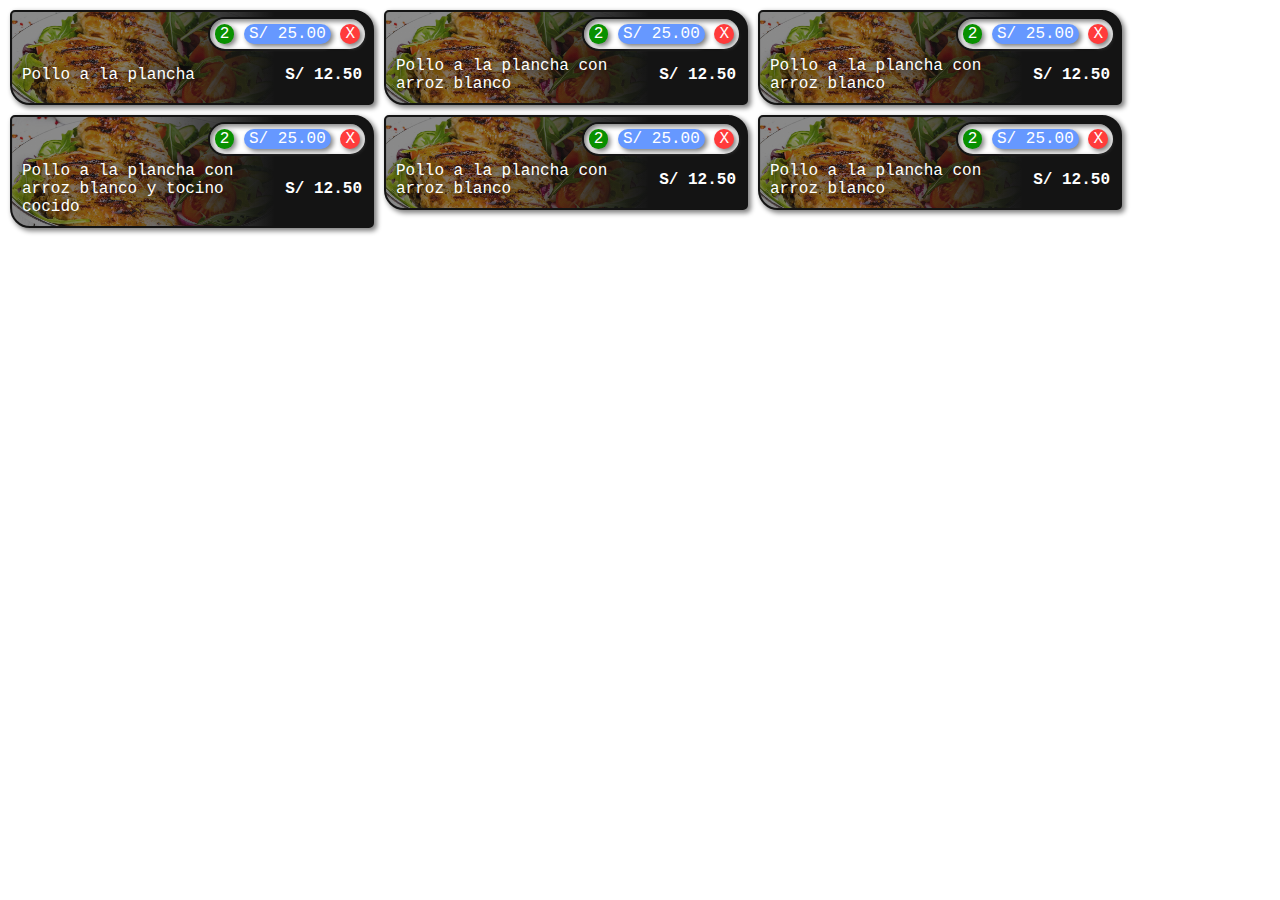
==== contenedor1.html @ d0bbfb8a "Nuevo diseño de presentación de platos" ====
<!DOCTYPE html>
<html lang="en">

<head>
    <meta charset="UTF-8">
    <meta http-equiv="X-UA-Compatible" content="IE=edge">
    <meta name="viewport" content="width=device-width, initial-scale=1.0">
    <title>Contenedor 1</title>
    <style>
        * {
            margin: 0;
            padding: 0;
            font-family: 'Courier New', Courier, monospace;
        }

        #platos {
            max-width: 1122px;
            padding: 5px;
            display: flex;
            flex-wrap: wrap;
            flex-direction: row;
            justify-content: center;
            height: max-content;
        }

        #plato1 {
            position: relative;
            margin: 5px;
            max-width: 100%;
            width: 360px;
            height: max-content;
            background-color: rgb(20, 20, 20);
            border-radius: 5px 20px;
            box-shadow: 2.5px 2.5px 5px grey;
            border: 2px solid rgb(20, 20, 20);
        }

        #plato1>#botones {
            position: absolute;
            top: 5px;
            right: 5px;
            background-color: #fff;
            border-radius: 20px;
            padding: 5px;
            box-shadow: inset 2.5px 2.5px 5px grey;
            border: 2px solid rgb(20, 20, 20);
        }

        #plato1>#botones>button {
            border-radius: 15px;
            padding: 1px 5px;
            border: none;
            background-color: grey;
            color: #fff;
            cursor: pointer;
            box-shadow: 2.5px 2.5px 5px grey;
            font-size: medium;
        }

        #plato1>#botones>button:nth-child(1) {
            background-color: #089000;
        }

        #plato1>#botones>button:nth-child(2) {
            background-color: #6698ff;
        }

        #plato1>#botones>button:nth-child(3) {
            background-color: #ff3b3b;
        }

        #plato1>#contenido>table {
            border-spacing: 0;
        }

        #plato1>#contenido>table tbody tr td {
            padding: 45px 10px 10px 10px;
            color: #fff;
            vertical-align: middle;
        }

        #plato1>#contenido>table tbody tr td:nth-child(1) {
            background: linear-gradient(to right,
                    rgba(20, 20, 20, 0.5) 40%,
                    rgb(20, 20, 20)),
                url('/files/maindata/prueba.jpg');
            background-size: cover;
            background-position: center center;
            border-radius: 3px 0 0 18px;
            text-shadow: 0 0 10px black;
            color: #fff;
            width: 100%;
            height: 36px;
        }

        #plato1>#contenido>table tbody tr td:nth-child(2) p {
            width: max-content;
            font-weight: bold;
        }

        #plato1>#contenido>table tbody tr td:nth-child(2) p::before {
            content: 'S/ ';
        }
    </style>
</head>

<body>
    <div id="platos">
        <div id="plato1">
            <div id="botones">
                <button>2</button>
                <button>S/ 25.00</button>
                <button>X</button>
            </div>
            <div id="contenido">
                <table>
                    <tbody>
                        <tr>
                            <td>Pollo a la plancha</td>
                            <td>
                                <p>12.50</p>
                            </td>
                        </tr>
                    </tbody>
                </table>
            </div>
        </div>
        <div id="plato1">
            <div id="botones">
                <button>2</button>
                <button>S/ 25.00</button>
                <button>X</button>
            </div>
            <div id="contenido">
                <table>
                    <tbody>
                        <tr>
                            <td>Pollo a la plancha con arroz blanco</td>
                            <td>
                                <p>12.50</p>
                            </td>
                        </tr>
                    </tbody>
                </table>
            </div>
        </div>
        <div id="plato1">
            <div id="botones">
                <button>2</button>
                <button>S/ 25.00</button>
                <button>X</button>
            </div>
            <div id="contenido">
                <table>
                    <tbody>
                        <tr>
                            <td>Pollo a la plancha con arroz blanco</td>
                            <td>
                                <p>12.50</p>
                            </td>
                        </tr>
                    </tbody>
                </table>
            </div>
        </div>
        <div id="plato1">
            <div id="botones">
                <button>2</button>
                <button>S/ 25.00</button>
                <button>X</button>
            </div>
            <div id="contenido">
                <table>
                    <tbody>
                        <tr>
                            <td>Pollo a la plancha con arroz blanco y tocino cocido</td>
                            <td>
                                <p>12.50</p>
                            </td>
                        </tr>
                    </tbody>
                </table>
            </div>
        </div>
        <div id="plato1">
            <div id="botones">
                <button>2</button>
                <button>S/ 25.00</button>
                <button>X</button>
            </div>
            <div id="contenido">
                <table>
                    <tbody>
                        <tr>
                            <td>Pollo a la plancha con arroz blanco</td>
                            <td>
                                <p>12.50</p>
                            </td>
                        </tr>
                    </tbody>
                </table>
            </div>
        </div>
        <div id="plato1">
            <div id="botones">
                <button>2</button>
                <button>S/ 25.00</button>
                <button>X</button>
            </div>
            <div id="contenido">
                <table>
                    <tbody>
                        <tr>
                            <td>Pollo a la plancha con arroz blanco</td>
                            <td>
                                <p>12.50</p>
                            </td>
                        </tr>
                    </tbody>
                </table>
            </div>
        </div>
    </div>
</body>

</html>
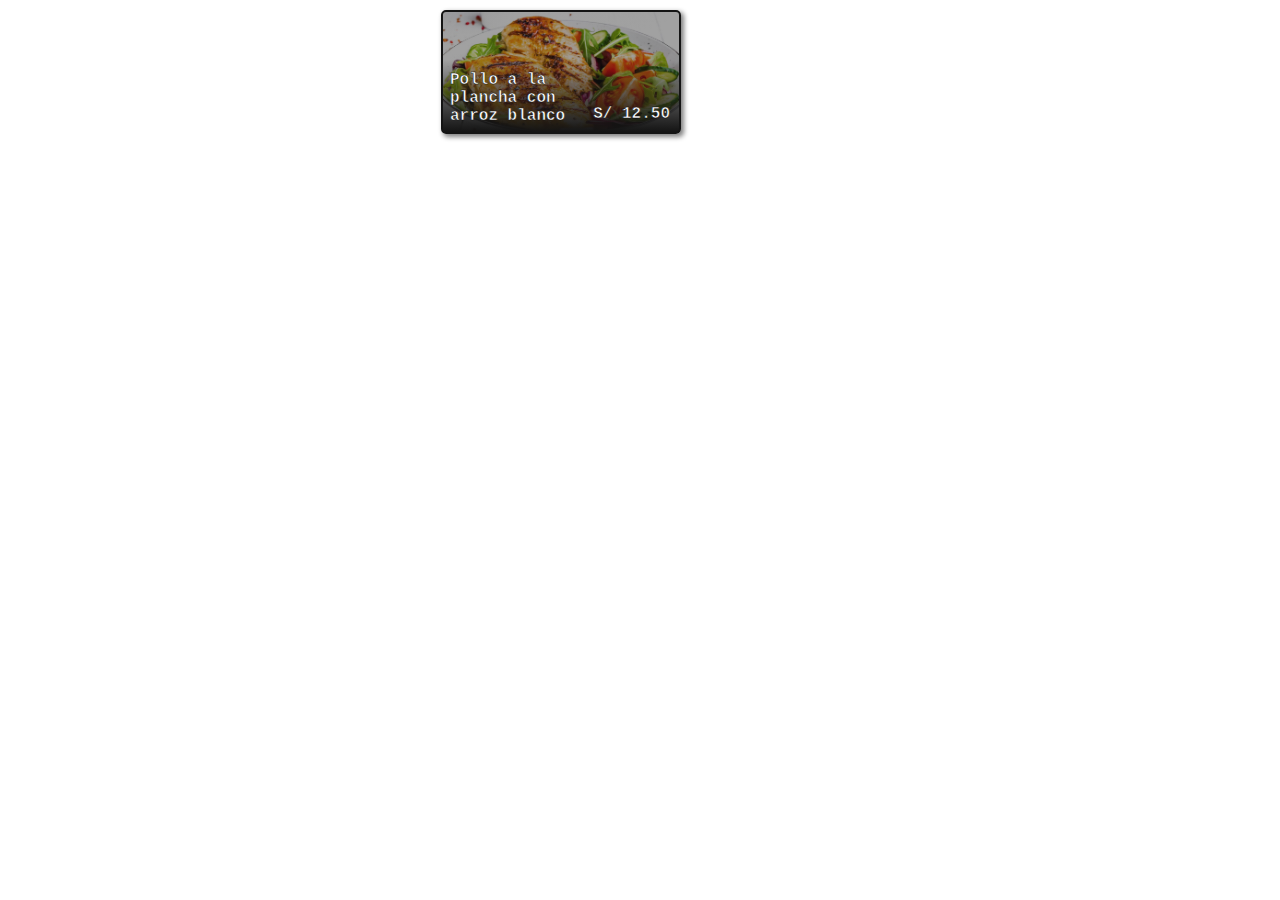
==== commit 612da8a5: "NTS" ====
--- a/contenedor1.html
+++ b/contenedor1.html
@@ -11,9 +11,10 @@
             margin: 0;
             padding: 0;
             font-family: 'Courier New', Courier, monospace;
+            box-sizing: border-box;
         }
 
-        #platos {
+        #dishes {
             max-width: 1122px;
             padding: 5px;
             display: flex;
@@ -23,202 +24,66 @@
             height: max-content;
         }
 
-        #plato1 {
+        .dishContainer {
             position: relative;
             margin: 5px;
             max-width: 100%;
-            width: 360px;
-            height: max-content;
-            background-color: rgb(20, 20, 20);
-            border-radius: 5px 20px;
+            width: 240px;
+            border: 2px solid rgb(20, 20, 20);
+            border-radius: 5px;
             box-shadow: 2.5px 2.5px 5px grey;
-            border: 2px solid rgb(20, 20, 20);
+            background: linear-gradient(to bottom,
+                    rgba(20, 20, 20, 0.40) 40%,
+                    rgb(20, 20, 20)), url('/files/maindata/prueba.jpg');
+            background-size: cover;
+            background-position: center center;
         }
 
-        #plato1>#botones {
-            position: absolute;
-            top: 5px;
-            right: 5px;
-            background-color: #fff;
-            border-radius: 20px;
-            padding: 5px;
-            box-shadow: inset 2.5px 2.5px 5px grey;
-            border: 2px solid rgb(20, 20, 20);
+        .dishContainer>table {
+            width: 100%;
+            height: 240px;
+            max-height: 120px;
         }
 
-        #plato1>#botones>button {
-            border-radius: 15px;
-            padding: 1px 5px;
-            border: none;
-            background-color: grey;
+        .dishContainer>table>tbody>tr>td {
+            padding: 5px;
+            vertical-align: bottom;
             color: #fff;
-            cursor: pointer;
-            box-shadow: 2.5px 2.5px 5px grey;
-            font-size: medium;
+            font-weight: bold;
+            -webkit-text-stroke: 0.5px rgb(20, 20, 20);
         }
 
-        #plato1>#botones>button:nth-child(1) {
-            background-color: #089000;
+        .dishContainer>table>tbody>tr>td:nth-child(1) {
+            width: 100%;
         }
 
-        #plato1>#botones>button:nth-child(2) {
-            background-color: #6698ff;
+        .dishContainer>table>tbody>tr>td:nth-child(2) button {
+            font-size: medium;
+            border: 2px solid transparent;
+            border-radius: 5px;
+            background-color: transparent;
+            color: #fff;
+            font-weight: bold;
+            width: max-content;
         }
 
-        #plato1>#botones>button:nth-child(3) {
-            background-color: #ff3b3b;
-        }
-
-        #plato1>#contenido>table {
-            border-spacing: 0;
-        }
-
-        #plato1>#contenido>table tbody tr td {
-            padding: 45px 10px 10px 10px;
-            color: #fff;
-            vertical-align: middle;
-        }
-
-        #plato1>#contenido>table tbody tr td:nth-child(1) {
-            background: linear-gradient(to right,
-                    rgba(20, 20, 20, 0.5) 40%,
-                    rgb(20, 20, 20)),
-                url('/files/maindata/prueba.jpg');
-            background-size: cover;
-            background-position: center center;
-            border-radius: 3px 0 0 18px;
-            text-shadow: 0 0 10px black;
-            color: #fff;
-            width: 100%;
-            height: 36px;
-        }
-
-        #plato1>#contenido>table tbody tr td:nth-child(2) p {
-            width: max-content;
-            font-weight: bold;
-        }
-
-        #plato1>#contenido>table tbody tr td:nth-child(2) p::before {
+        .dishContainer>table>tbody>tr>td:nth-child(2) button::before {
             content: 'S/ ';
         }
     </style>
 </head>
 
 <body>
-    <div id="platos">
-        <div id="plato1">
-            <div id="botones">
-                <button>2</button>
-                <button>S/ 25.00</button>
-                <button>X</button>
-            </div>
-            <div id="contenido">
-                <table>
-                    <tbody>
-                        <tr>
-                            <td>Pollo a la plancha</td>
-                            <td>
-                                <p>12.50</p>
-                            </td>
-                        </tr>
-                    </tbody>
-                </table>
-            </div>
-        </div>
-        <div id="plato1">
-            <div id="botones">
-                <button>2</button>
-                <button>S/ 25.00</button>
-                <button>X</button>
-            </div>
-            <div id="contenido">
-                <table>
-                    <tbody>
-                        <tr>
-                            <td>Pollo a la plancha con arroz blanco</td>
-                            <td>
-                                <p>12.50</p>
-                            </td>
-                        </tr>
-                    </tbody>
-                </table>
-            </div>
-        </div>
-        <div id="plato1">
-            <div id="botones">
-                <button>2</button>
-                <button>S/ 25.00</button>
-                <button>X</button>
-            </div>
-            <div id="contenido">
-                <table>
-                    <tbody>
-                        <tr>
-                            <td>Pollo a la plancha con arroz blanco</td>
-                            <td>
-                                <p>12.50</p>
-                            </td>
-                        </tr>
-                    </tbody>
-                </table>
-            </div>
-        </div>
-        <div id="plato1">
-            <div id="botones">
-                <button>2</button>
-                <button>S/ 25.00</button>
-                <button>X</button>
-            </div>
-            <div id="contenido">
-                <table>
-                    <tbody>
-                        <tr>
-                            <td>Pollo a la plancha con arroz blanco y tocino cocido</td>
-                            <td>
-                                <p>12.50</p>
-                            </td>
-                        </tr>
-                    </tbody>
-                </table>
-            </div>
-        </div>
-        <div id="plato1">
-            <div id="botones">
-                <button>2</button>
-                <button>S/ 25.00</button>
-                <button>X</button>
-            </div>
-            <div id="contenido">
-                <table>
-                    <tbody>
-                        <tr>
-                            <td>Pollo a la plancha con arroz blanco</td>
-                            <td>
-                                <p>12.50</p>
-                            </td>
-                        </tr>
-                    </tbody>
-                </table>
-            </div>
-        </div>
-        <div id="plato1">
-            <div id="botones">
-                <button>2</button>
-                <button>S/ 25.00</button>
-                <button>X</button>
-            </div>
-            <div id="contenido">
-                <table>
-                    <tbody>
-                        <tr>
-                            <td>Pollo a la plancha con arroz blanco</td>
-                            <td>
-                                <p>12.50</p>
-                            </td>
-                        </tr>
-                    </tbody>
-                </table>
-            </div>
+    <div id="dishes">
+        <div class="dishContainer">
+            <table>
+                <tbody>
+                    <tr>
+                        <td>Pollo a la plancha con arroz blanco</td>
+                        <td><button>12.50</button></td>
+                    </tr>
+                </tbody>
+            </table>
         </div>
     </div>
 </body>
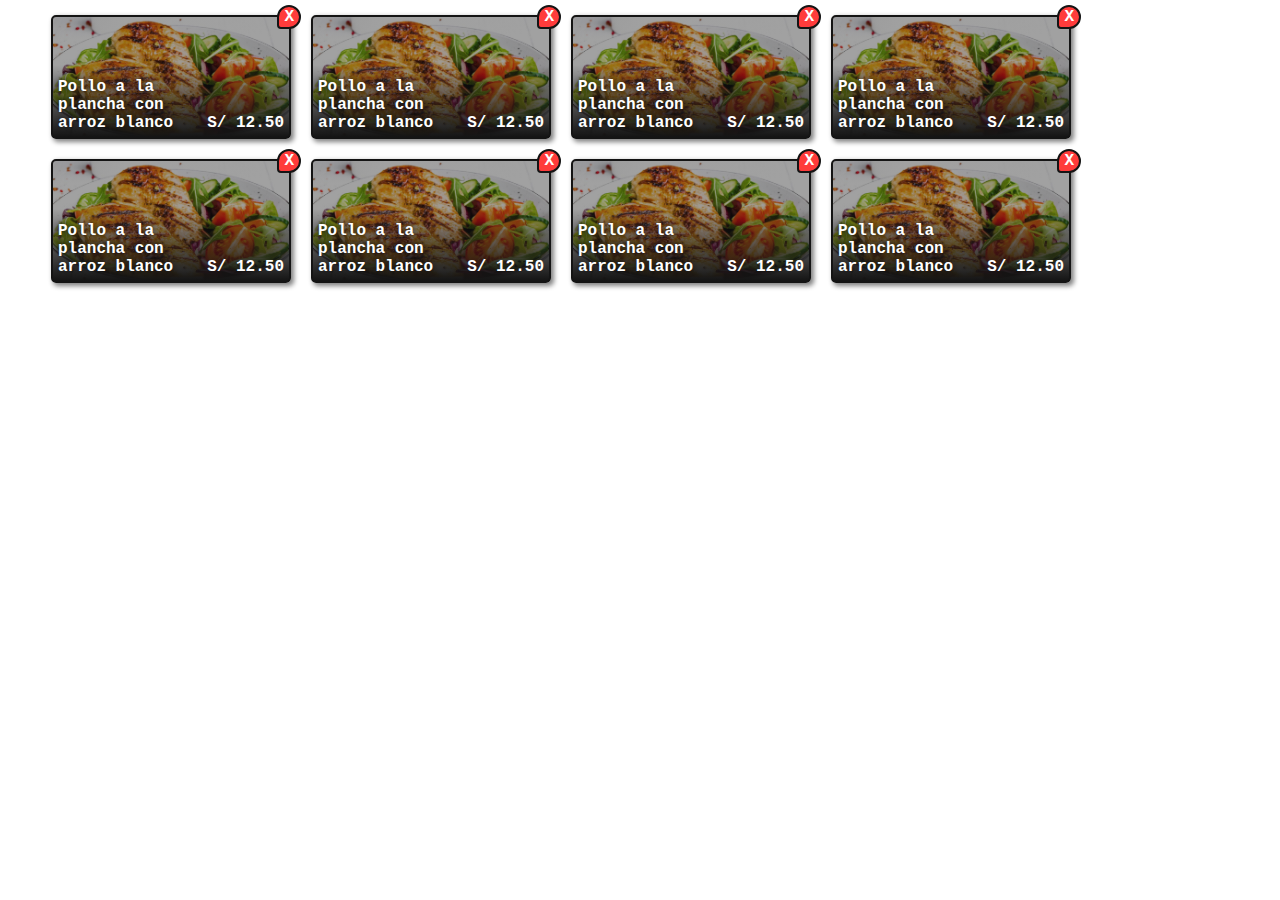
==== commit b231e809: "NTS" ====
--- a/contenedor1.html
+++ b/contenedor1.html
@@ -26,7 +26,7 @@
 
         .dishContainer {
             position: relative;
-            margin: 5px;
+            margin: 10px;
             max-width: 100%;
             width: 240px;
             border: 2px solid rgb(20, 20, 20);
@@ -39,10 +39,31 @@
             background-position: center center;
         }
 
+        .dishContainer>button {
+            display: none;
+        }
+
+        .dishContainer>button.selected {
+            display: unset;
+            position: absolute;
+            top: -12px;
+            right: -12px;
+            padding: 1px 5px;
+            border-radius: 15px;
+            font-size: medium;
+            font-weight: bold;
+            border: 2px solid rgb(20, 20, 20);
+            border-bottom-left-radius: 5px;
+            background-color: #ff3b3b;
+            color: #fff;
+            cursor: pointer;
+        }
+
         .dishContainer>table {
             width: 100%;
             height: 240px;
             max-height: 120px;
+            border-spacing: 0;
         }
 
         .dishContainer>table>tbody>tr>td {
@@ -50,7 +71,7 @@
             vertical-align: bottom;
             color: #fff;
             font-weight: bold;
-            -webkit-text-stroke: 0.5px rgb(20, 20, 20);
+            text-shadow: 0 0 5px rgb(20, 20, 20);
         }
 
         .dishContainer>table>tbody>tr>td:nth-child(1) {
@@ -59,7 +80,7 @@
 
         .dishContainer>table>tbody>tr>td:nth-child(2) button {
             font-size: medium;
-            border: 2px solid transparent;
+            border: none;
             border-radius: 5px;
             background-color: transparent;
             color: #fff;
@@ -76,14 +97,60 @@
 <body>
     <div id="dishes">
         <div class="dishContainer">
-            <table>
-                <tbody>
-                    <tr>
+            <button class="selected" title="Quitar">X</button>
+            <table><tbody><tr>
                         <td>Pollo a la plancha con arroz blanco</td>
                         <td><button>12.50</button></td>
-                    </tr>
-                </tbody>
-            </table>
+            </tr></tbody></table>
+        </div>
+        <div class="dishContainer">
+            <button class="selected" title="Quitar">X</button>
+            <table><tbody><tr>
+                        <td>Pollo a la plancha con arroz blanco</td>
+                        <td><button>12.50</button></td>
+            </tr></tbody></table>
+        </div>
+        <div class="dishContainer">
+            <button class="selected" title="Quitar">X</button>
+            <table><tbody><tr>
+                        <td>Pollo a la plancha con arroz blanco</td>
+                        <td><button>12.50</button></td>
+            </tr></tbody></table>
+        </div>
+        <div class="dishContainer">
+            <button class="selected" title="Quitar">X</button>
+            <table><tbody><tr>
+                        <td>Pollo a la plancha con arroz blanco</td>
+                        <td><button>12.50</button></td>
+            </tr></tbody></table>
+        </div>
+        <div class="dishContainer">
+            <button class="selected" title="Quitar">X</button>
+            <table><tbody><tr>
+                        <td>Pollo a la plancha con arroz blanco</td>
+                        <td><button>12.50</button></td>
+            </tr></tbody></table>
+        </div>
+        <div class="dishContainer">
+            <button class="selected" title="Quitar">X</button>
+            <table><tbody><tr>
+                        <td>Pollo a la plancha con arroz blanco</td>
+                        <td><button>12.50</button></td>
+            </tr></tbody></table>
+        </div>
+        <div class="dishContainer">
+            <button class="selected" title="Quitar">X</button>
+            <table><tbody><tr>
+                        <td>Pollo a la plancha con arroz blanco</td>
+                        <td><button>12.50</button></td>
+            </tr></tbody></table>
+        </div>
+        <div class="dishContainer">
+            <button class="selected" title="Quitar">X</button>
+            <table><tbody><tr>
+                        <td>Pollo a la plancha con arroz blanco</td>
+                        <td><button>12.50</button></td>
+            </tr></tbody></table>
         </div>
     </div>
 </body>
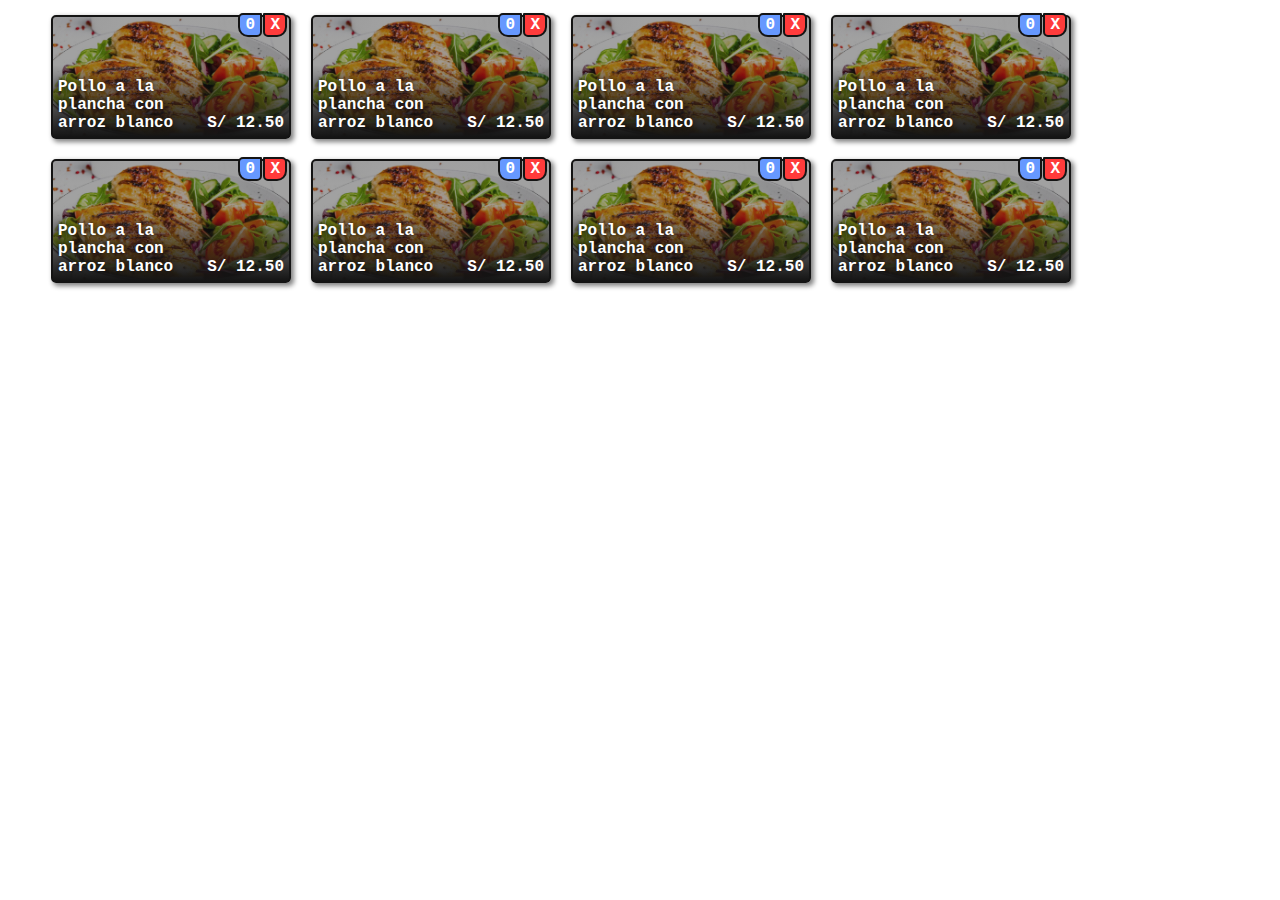
==== commit cc446c27: "NTS" ====
--- a/contenedor1.html
+++ b/contenedor1.html
@@ -39,24 +39,34 @@
             background-position: center center;
         }
 
-        .dishContainer>button {
+        .dishContainer>button[data-id="quantity"],
+        .dishContainer>button[data-id="remove"] {
             display: none;
-        }
-
-        .dishContainer>button.selected {
+            cursor: pointer;
+        }
+
+        .dishContainer>button[data-id="quantity"].selected,
+        .dishContainer>button[data-id="remove"].selected {
             display: unset;
             position: absolute;
-            top: -12px;
-            right: -12px;
+            top: -4px;
             padding: 1px 5px;
-            border-radius: 15px;
             font-size: medium;
             font-weight: bold;
             border: 2px solid rgb(20, 20, 20);
-            border-bottom-left-radius: 5px;
+            color: #fff;
+        }
+
+        .dishContainer>button[data-id="quantity"].selected {
+            right: 27px;
+            border-radius: 5px 1px 5px 10px;
+            background-color: #6698ff;
+        }
+
+        .dishContainer>button[data-id="remove"].selected {
+            right: 2px;
+            border-radius: 1px 5px 10px 5px;
             background-color: #ff3b3b;
-            color: #fff;
-            cursor: pointer;
         }
 
         .dishContainer>table {
@@ -97,60 +107,100 @@
 <body>
     <div id="dishes">
         <div class="dishContainer">
-            <button class="selected" title="Quitar">X</button>
-            <table><tbody><tr>
-                        <td>Pollo a la plancha con arroz blanco</td>
-                        <td><button>12.50</button></td>
-            </tr></tbody></table>
-        </div>
-        <div class="dishContainer">
-            <button class="selected" title="Quitar">X</button>
-            <table><tbody><tr>
-                        <td>Pollo a la plancha con arroz blanco</td>
-                        <td><button>12.50</button></td>
-            </tr></tbody></table>
-        </div>
-        <div class="dishContainer">
-            <button class="selected" title="Quitar">X</button>
-            <table><tbody><tr>
-                        <td>Pollo a la plancha con arroz blanco</td>
-                        <td><button>12.50</button></td>
-            </tr></tbody></table>
-        </div>
-        <div class="dishContainer">
-            <button class="selected" title="Quitar">X</button>
-            <table><tbody><tr>
-                        <td>Pollo a la plancha con arroz blanco</td>
-                        <td><button>12.50</button></td>
-            </tr></tbody></table>
-        </div>
-        <div class="dishContainer">
-            <button class="selected" title="Quitar">X</button>
-            <table><tbody><tr>
-                        <td>Pollo a la plancha con arroz blanco</td>
-                        <td><button>12.50</button></td>
-            </tr></tbody></table>
-        </div>
-        <div class="dishContainer">
-            <button class="selected" title="Quitar">X</button>
-            <table><tbody><tr>
-                        <td>Pollo a la plancha con arroz blanco</td>
-                        <td><button>12.50</button></td>
-            </tr></tbody></table>
-        </div>
-        <div class="dishContainer">
-            <button class="selected" title="Quitar">X</button>
-            <table><tbody><tr>
-                        <td>Pollo a la plancha con arroz blanco</td>
-                        <td><button>12.50</button></td>
-            </tr></tbody></table>
-        </div>
-        <div class="dishContainer">
-            <button class="selected" title="Quitar">X</button>
-            <table><tbody><tr>
-                        <td>Pollo a la plancha con arroz blanco</td>
-                        <td><button>12.50</button></td>
-            </tr></tbody></table>
+            <button data-id="quantity" class="selected" title="Platos ordenados">0</button>
+            <button data-id="remove" class="selected" title="Quitar">X</button>
+            <table>
+                <tbody>
+                    <tr>
+                        <td>Pollo a la plancha con arroz blanco</td>
+                        <td><button>12.50</button></td>
+                    </tr>
+                </tbody>
+            </table>
+        </div>
+        <div class="dishContainer">
+            <button data-id="quantity" class="selected" title="Platos ordenados">0</button>
+            <button data-id="remove" class="selected" title="Quitar">X</button>
+            <table>
+                <tbody>
+                    <tr>
+                        <td>Pollo a la plancha con arroz blanco</td>
+                        <td><button>12.50</button></td>
+                    </tr>
+                </tbody>
+            </table>
+        </div>
+        <div class="dishContainer">
+            <button data-id="quantity" class="selected" title="Platos ordenados">0</button>
+            <button data-id="remove" class="selected" title="Quitar">X</button>
+            <table>
+                <tbody>
+                    <tr>
+                        <td>Pollo a la plancha con arroz blanco</td>
+                        <td><button>12.50</button></td>
+                    </tr>
+                </tbody>
+            </table>
+        </div>
+        <div class="dishContainer">
+            <button data-id="quantity" class="selected" title="Platos ordenados">0</button>
+            <button data-id="remove" class="selected" title="Quitar">X</button>
+            <table>
+                <tbody>
+                    <tr>
+                        <td>Pollo a la plancha con arroz blanco</td>
+                        <td><button>12.50</button></td>
+                    </tr>
+                </tbody>
+            </table>
+        </div>
+        <div class="dishContainer">
+            <button data-id="quantity" class="selected" title="Platos ordenados">0</button>
+            <button data-id="remove" class="selected" title="Quitar">X</button>
+            <table>
+                <tbody>
+                    <tr>
+                        <td>Pollo a la plancha con arroz blanco</td>
+                        <td><button>12.50</button></td>
+                    </tr>
+                </tbody>
+            </table>
+        </div>
+        <div class="dishContainer">
+            <button data-id="quantity" class="selected" title="Platos ordenados">0</button>
+            <button data-id="remove" class="selected" title="Quitar">X</button>
+            <table>
+                <tbody>
+                    <tr>
+                        <td>Pollo a la plancha con arroz blanco</td>
+                        <td><button>12.50</button></td>
+                    </tr>
+                </tbody>
+            </table>
+        </div>
+        <div class="dishContainer">
+            <button data-id="quantity" class="selected" title="Platos ordenados">0</button>
+            <button data-id="remove" class="selected" title="Quitar">X</button>
+            <table>
+                <tbody>
+                    <tr>
+                        <td>Pollo a la plancha con arroz blanco</td>
+                        <td><button>12.50</button></td>
+                    </tr>
+                </tbody>
+            </table>
+        </div>
+        <div class="dishContainer">
+            <button data-id="quantity" class="selected" title="Platos ordenados">0</button>
+            <button data-id="remove" class="selected" title="Quitar">X</button>
+            <table>
+                <tbody>
+                    <tr>
+                        <td>Pollo a la plancha con arroz blanco</td>
+                        <td><button>12.50</button></td>
+                    </tr>
+                </tbody>
+            </table>
         </div>
     </div>
 </body>
